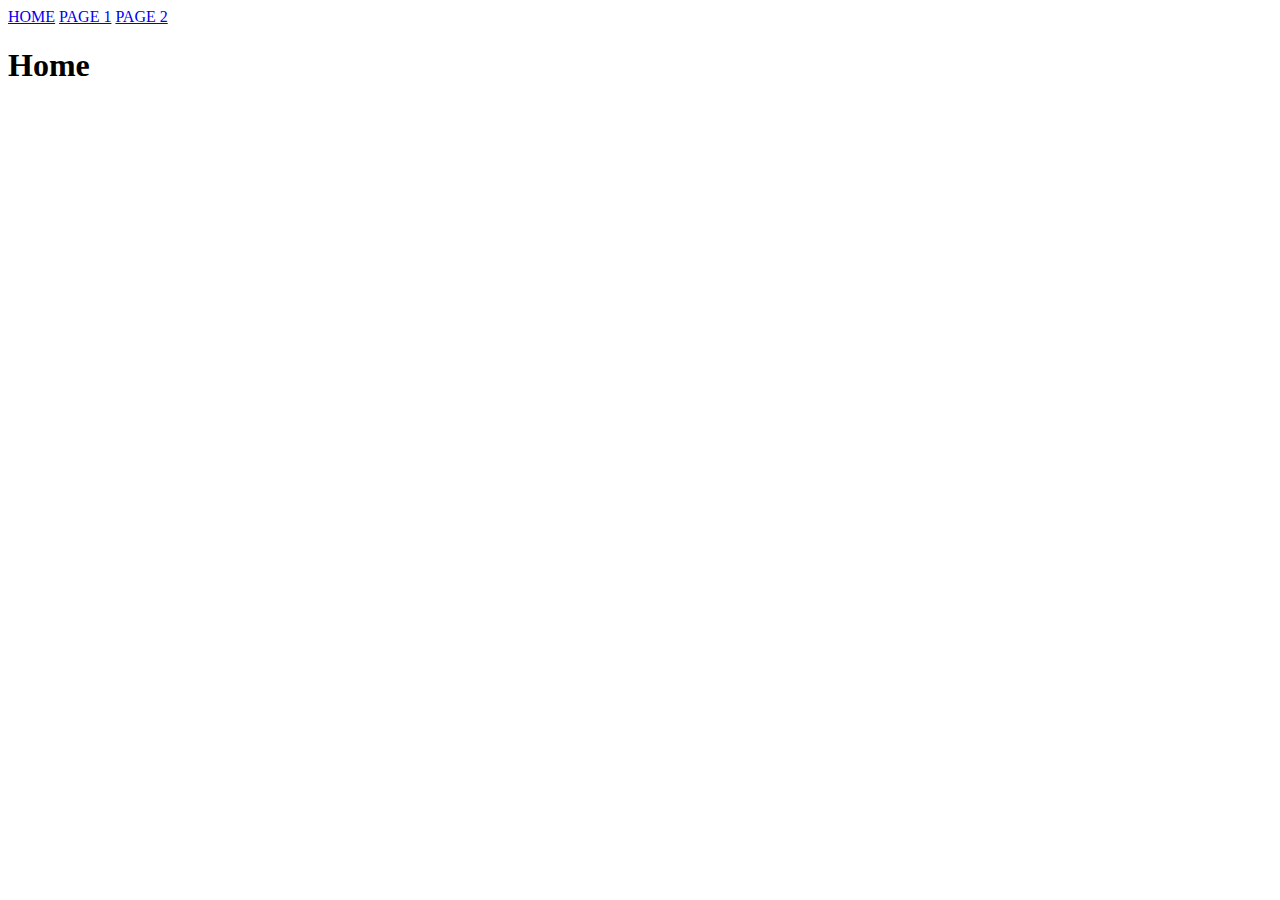
==== index.html @ 07083973 "WIP" ====
<!DOCTYPE html>
<html lang="en">
<head>
    <meta charset="UTF-8">
    <meta name="viewport" content="width=device-width, initial-scale=1.0">
    <title>Document</title>
</head>
<body>
    <nav>
        <a href="index.html">HOME</a>
        <a href="a.html">PAGE 1</a>
        <a href="b.html">PAGE 2</a>
    </nav>
    <h1>Home</h1>
</body>
</html>
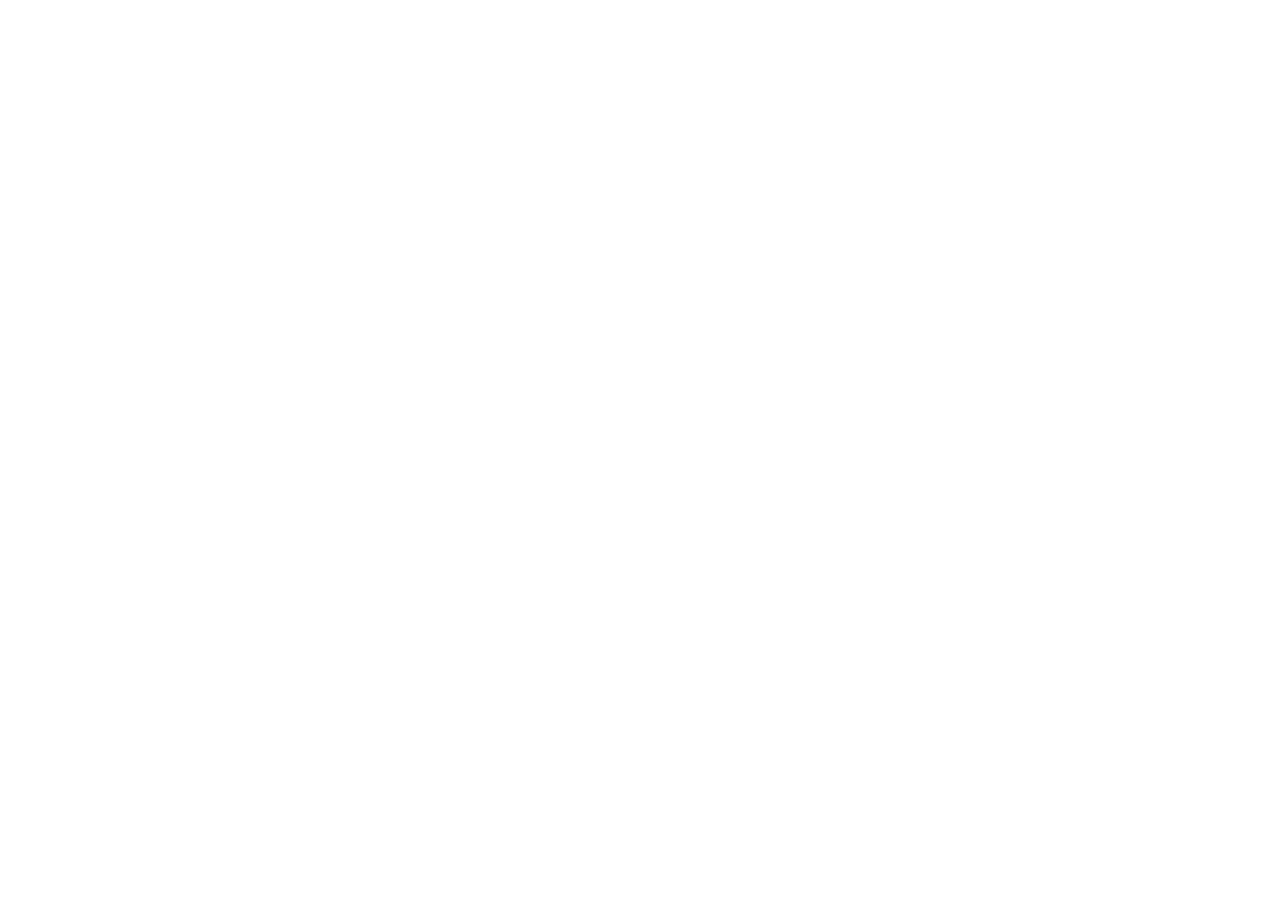
==== commit 784586b4: "WIP" ====
--- a/index.html
+++ b/index.html
@@ -5,12 +5,7 @@
     <meta name="viewport" content="width=device-width, initial-scale=1.0">
     <title>Document</title>
 </head>
+
 <body>
-    <nav>
-        <a href="index.html">HOME</a>
-        <a href="a.html">PAGE 1</a>
-        <a href="b.html">PAGE 2</a>
-    </nav>
-    <h1>Home</h1>
 </body>
 </html>